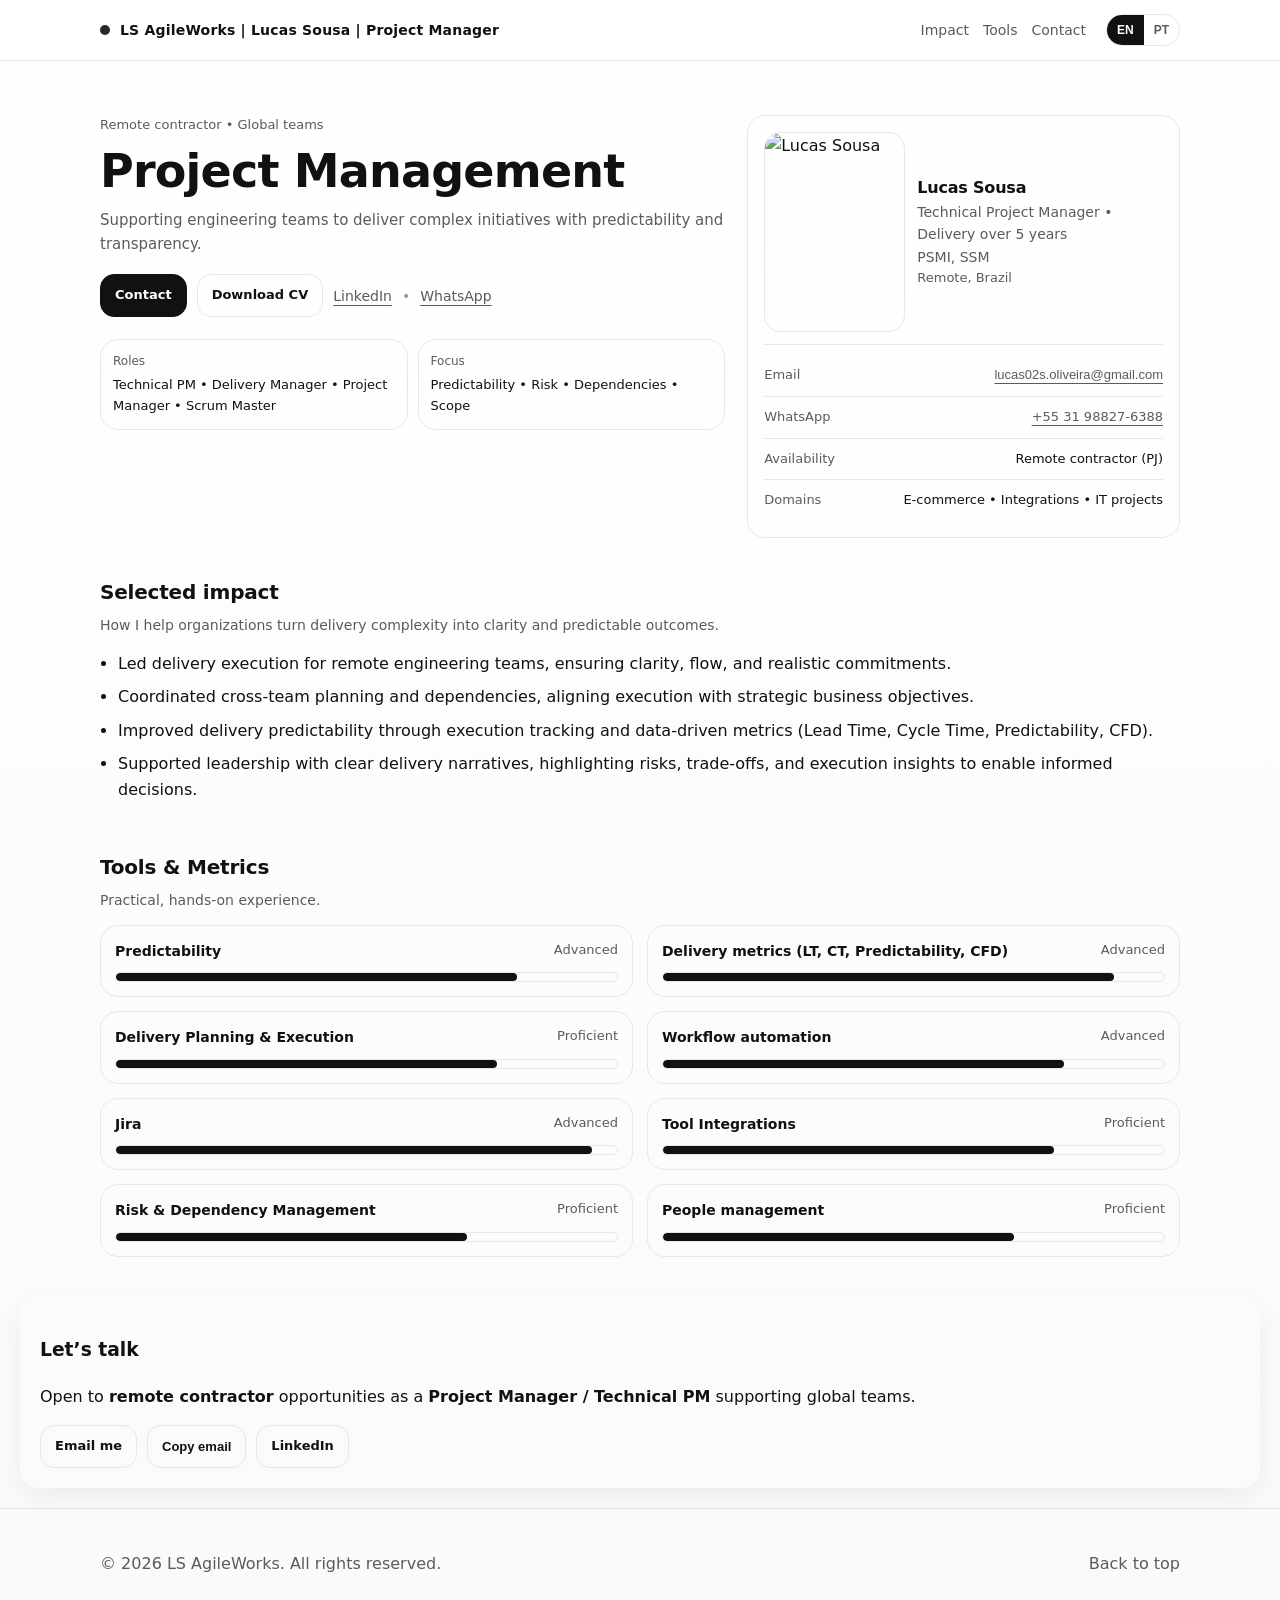
==== index.html @ 12da0d77 "favicon change" ====
<!doctype html>
<html lang="en">
<head>
  <meta charset="UTF-8" />
  <meta name="viewport" content="width=device-width, initial-scale=1" />

  <title>LS AgileWorks | Lucas Sousa | Technical Project Management</title>
  <meta name="description" content="LS AgileWorks:Technical Project Management & Delivery. Supporting global engineering teams to deliver complex initiatives with predictability and transparency." />
  <meta name="robots" content="index, follow" />
  <link rel="canonical" href="https://lsagileworks.com.br/" />

  <!-- Open Graph -->
  <meta property="og:type" content="website" />
  <meta property="og:title" content="LS AgileWorks | Technical Project Management" />
  <meta property="og:description" content="Supporting engineering teams and leadership to deliver complex initiatives with predictability and transparency." />
  <meta property="og:url" content="https://lsagileworks.com.br/" />
  <meta property="og:image" content="https://lsagileworks.com.br/assets/og-image.jpg" />

  <link rel="icon" href="assets/lsaw.webp" />
  <link rel="stylesheet" href="styles.css" />
  <script type="text/javascript">
    (function(c,l,a,r,i,t,y){
        c[a]=c[a]||function(){(c[a].q=c[a].q||[]).push(arguments)};
        t=l.createElement(r);t.async=1;t.src="https://www.clarity.ms/tag/"+i;
        y=l.getElementsByTagName(r)[0];y.parentNode.insertBefore(t,y);
    })(window, document, "clarity", "script", "v9lyej2j7r");
</script>
</head>

<body>
  <a class="skip-link" href="#main">Skip to content</a>

  <header class="header">
    <div class="container header__inner">
      <a class="brand" href="#top" aria-label="LS AgileWorks Home">
        <span class="brand__mark" aria-hidden="true"></span>
        <span class="brand__text">LS AgileWorks | Lucas Sousa | Project Manager</span>
      </a>

      <nav class="nav" aria-label="Primary">
        <div id="navMenu" class="nav__menu">
          <button class="nav__toggle" type="button" aria-expanded="false" aria-controls="navMenu">
          <span class="nav__toggleLines" aria-hidden="true"></span>
          <span class="sr-only">Open menu</span>
        </button>
          <a href="#impact" data-i18n="nav.impact">Impact</a>
          <a href="#tools" data-i18n="nav.tools">Tools</a>
          <a href="#contact" data-i18n="nav.contact">Contact</a>

          <div class="controls">
            <div class="langSwitch" role="group" aria-label="Language selector">
              <button class="langBtn" type="button" data-lang="en" aria-pressed="false">EN</button>
              <button class="langBtn" type="button" data-lang="pt" aria-pressed="false">PT</button>
            </div>

            <button class="themeBtn" type="button" aria-label="Toggle theme">
              <span class="themeIcon" aria-hidden="true"></span>
            </button>
          </div>
        </div>
      </nav>
    </div>
  </header>

  <main id="main">
    <!-- HERO -->
    <section id="top" class="hero">
      <div class="container hero__inner">
        <div class="hero__content">
          <p class="eyebrow" data-i18n="hero.eyebrow">Remote contractor • Global teams</p>

          <h1 data-i18n="hero.title">
            Project Management<br />
            <span class="h1__muted">improving team delivery</span>
          </h1>

          <p class="lead" data-i18n="hero.lead">
            Supporting engineering teams to deliver complex initiatives with predictability and transparency.
          </p>

          <div class="actions">
            <a class="btn btn--primary" href="#contact" data-i18n="hero.ctaContact">Contact</a>
            <a class="btn btn--ghost" href="assets/Lucas_de_Sousa_Oliveira_CV.pdf" target="_blank" rel="noopener" data-i18n="hero.ctaCv">
              Download CV
            </a>

            <div class="linkRow" aria-label="External links">
              <a class="link" href="https://www.linkedin.com/in/pmlsousa/" target="_blank" rel="noopener" data-i18n="hero.linkLinkedin">LinkedIn</a>
              <span class="sep" aria-hidden="true">•</span>
              <a class="link" href="https://wa.me/+5531988276388" target="_blank" rel="noopener" data-i18n="hero.linkWhatsapp">WhatsApp</a>
            </div>
          </div>

          <div class="meta">
            <div class="meta__item">
              <div class="meta__label" data-i18n="meta.rolesK">Roles</div>
              <div class="meta__value">Technical PM • Delivery Manager • Project Manager • Scrum Master</div>
            </div>
            <div class="meta__item">
              <div class="meta__label" data-i18n="meta.focusK">Focus</div>
              <div class="meta__value">Predictability • Risk • Dependencies • Scope</div>
            </div>
          </div>
        </div>

        <!-- PROFILE CARD -->
        <aside class="profileCard" aria-label="Profile card">
          <div class="profileTop">
            <img class="profileImg" src="assets/profile.webp" alt="Lucas Sousa" />
            <div>
              <div class="profileName">Lucas Sousa</div>
              <div class="profileDesc">Technical Project Manager • Delivery over 5 years</div>
              <div class="profileDesc">PSMI, SSM</div>
              <div class="profileLoc">Remote, Brazil</div>
            </div>
          </div>

          <div class="profileBody">
            <div class="kv">
              <span class="kv__k">Email</span>
              <span class="kv__v" >
                <button class="linkBtn" type="button" data-copy="lucas02s.oliveira@gmail.com">
                  lucas02s.oliveira@gmail.com
                </button>
              </span>
            </div>

            <div class="kv">
              <span class="kv__k">WhatsApp</span>
              <span class="kv__v">
                <a class="link" href="https://wa.me/+5531988276388" target="_blank" rel="noopener">+55 31 98827-6388</a>
              </span>
            </div>

            <div class="kv">
              <span class="kv__k" data-i18n="profile.availK">Availability</span>
              <span class="kv__v" data-i18n="profile.availV">Remote contractor (PJ)</span>
            </div>
            <div class="kv"><span class="kv__k">Domains</span><span class="kv__v">E-commerce • Integrations • IT projects</span>
            </div>            
          </div>
        </aside>
      </div>
    </section>

    <!-- IMPACT -->
    <section id="impact" class="section">
      <div class="container">
        <div class="sectionHead">
          <h2 data-i18n="impact.title">Selected impact</h2>
          <p class="sub" data-i18n="impact.sub">How I help organizations turn delivery complexity into clarity and predictable outcomes.</p>
        </div>

        <ul class="bullets">
          <li data-i18n="impact.b1">Led delivery execution for remote engineering teams, ensuring clarity, flow, and realistic commitments.</li>
          <li data-i18n="impact.b2">Coordinated cross-team planning and dependencies, aligning execution with strategic business objectives.</li>
          <li data-i18n="impact.b3">Improved delivery predictability through execution tracking and data-driven metrics (Lead Time, Cycle Time, Predictability, CFD).</li>
          <li data-i18n="impact.b4">Supported leadership with clear delivery narratives, highlighting risks, trade-offs, and execution insights to enable informed decisions.</li>
        </ul>
      </div>
    </section>

    <!-- TOOLS -->
    <section id="tools" class="section">
      <div class="container">
        <div class="sectionHead">
          <h2 data-i18n="tools.title">Tools & Metrics</h2>
          <p class="sub" data-i18n="tools.sub">Practical, hands-on experience.</p>
        </div>

        <div class="skillGrid">
          <div class="skill">
            <div class="skill__top">
              <span class="skill__name">Predictability</span>
              <span class="skill__lvl" data-i18n="lvl.advanced">Advanced</span>
            </div>
            <div class="bar" aria-hidden="true"><span class="fill" style="width: 80%"></span></div>
          </div>
                    <div class="skill">
            <div class="skill__top">
              <span class="skill__name" >Delivery metrics (LT, CT, Predictability, CFD)</span>
              <span class="skill__lvl" data-i18n="lvl.advanced">Advanced</span>
            </div>
            <div class="bar" aria-hidden="true"><span class="fill" style="width: 90%"></span></div>
          </div>
                    <div class="skill">
            <div class="skill__top">
              <span class="skill__name">Delivery Planning & Execution</span>
              <span class="skill__lvl" data-i18n="lvl.proficient">Proficient</span>
            </div>
            <div class="bar" aria-hidden="true"><span class="fill" style="width: 76%"></span></div>
          </div>

          <div class="skill">
            <div class="skill__top">
              <span class="skill__name">Workflow automation</span>
              <span class="skill__lvl" data-i18n="lvl.advanced">Advanced</span>
            </div>
            <div class="bar" aria-hidden="true"><span class="fill" style="width: 80%"></span></div>
          </div>
                    <div class="skill">
            <div class="skill__top">
              <span class="skill__name">Jira</span>
              <span class="skill__lvl" data-i18n="lvl.advanced">Advanced</span>
            </div>
            <div class="bar" aria-hidden="true"><span class="fill" style="width: 95%"></span></div>
          </div>
                    <div class="skill">
            <div class="skill__top">
              <span class="skill__name">Tool Integrations</span>
              <span class="skill__lvl" data-i18n="lvl.proficient">Proficient</span>
            </div>
            <div class="bar" aria-hidden="true"><span class="fill" style="width: 78%"></span></div>
          </div>
                    <div class="skill">
            <div class="skill__top">
              <span class="skill__name">Risk & Dependency Management</span>
              <span class="skill__lvl" data-i18n="lvl.proficient">Proficient</span>
            </div>
            <div class="bar" aria-hidden="true"><span class="fill" style="width: 70%"></span></div>
          </div>
                    <div class="skill">
            <div class="skill__top">
              <span class="skill__name">People management</span>
              <span class="skill__lvl" data-i18n="lvl.proficient">Proficient</span>
            </div>
            <div class="bar" aria-hidden="true"><span class="fill" style="width: 70%"></span></div>
          </div>
        </div>
      </div>
    </section>
    <section id="contact">
<div class="contact">
          <div class="panel">
            <h3>Let’s talk</h3>
            <p>
              Open to <strong>remote contractor</strong> opportunities as a <strong>Project Manager / Technical PM</strong> supporting global teams.
            </p>

            <div class="contact__row">
              <a class="btn primary" data-copy="lucas02s.oliveira@gmail.com">
                Email me
              </a>
              <button class="btn" type="button" data-copy="lucas02s.oliveira@gmail.com">Copy email</button>
              <a class="btn ghost" href="https://www.linkedin.com/in/pmlsousa/" target="_blank" rel="noopener">LinkedIn</a>
            </div>
          </div>
        </div>
    </section>

    <footer class="footer">
      <div class="container footer__inner">
        <p>© <span id="year"></span> LS AgileWorks. All rights reserved.</p>
        <p class="footer__links">
          <a href="#top">Back to top</a>
        </p>
      </div>
    </footer>
  </main>
  <script src="script.js"></script>
</body>
</html>
---- styles.css ----
/* =========================
   BLACK & WHITE / CLEAN UI
   ========================= */

:root{
  --bg: #ffffff;
  --bg2:#fafafa;
  --text:#111111;
  --muted:#5b5b5b;
  --border:#e7e7e7;
  --shadow: 0 10px 30px rgba(0,0,0,.06);
  --radius: 18px;

  --accent:#111111;      /* used for primary elements */
  --accentText:#ffffff;

  --max: 1080px;
}

[data-theme="dark"]{
  --bg:#0b0b0b;
  --bg2:#101010;
  --text:#f4f4f4;
  --muted:#b7b7b7;
  --border:#1f1f1f;
  --shadow: 0 14px 35px rgba(0,0,0,.35);

  --accent:#f4f4f4;
  --accentText:#0b0b0b;
}

*{ box-sizing:border-box; }
html{ scroll-behavior:smooth; }
body{
  margin:0;
  font-family: ui-sans-serif, system-ui, -apple-system, Segoe UI, Roboto, Arial, sans-serif;
  background: linear-gradient(180deg, var(--bg), var(--bg2));
  color: var(--text);
  line-height:1.6;
}

/* remove purple/visited styling */
a, a:visited{
  text-decoration: none;
}
a:hover{ text-decoration: underline; text-underline-offset: 4px; }

.container{
  width: min(var(--max), calc(100% - 40px));
  margin: 0 auto;
}

.skip-link{
  position:absolute;
  left:-999px;
  top: 8px;
  padding:10px 12px;
  background: var(--bg);
  color: var(--text);
  border: 1px solid var(--border);
  border-radius: 10px;
  z-index: 9999;
}
.skip-link:focus{ left: 10px; }

.sr-only{
  position:absolute;
  width:1px;height:1px;
  padding:0;margin:-1px;
  overflow:hidden;clip:rect(0,0,0,0);
  white-space:nowrap;border:0;
}

/* =========================
   HEADER
   ========================= */
.header{
  position: sticky;
  top:0;
  z-index: 50;
  background: rgba(255,255,255,.86);
  border-bottom: 1px solid var(--border);
  backdrop-filter: blur(10px);
}
[data-theme="dark"] .header{
  background: rgba(11,11,11,.76);
}

.header__inner{
  display:flex;
  align-items:center;
  justify-content: space-between;
  padding: 14px 0;
}

.brand{
  display:flex;
  align-items:center;
  gap: 10px;
  font-weight: 800;
  letter-spacing: .2px;
}
.brand__mark{
  width: 10px;
  height: 10px;
  border-radius: 999px;
  background: var(--text);
  opacity: .9;
}
.brand__text{ font-size: 14px; color:var(--accent); }

.nav{
  display:flex;
  align-items:center;
  gap: 10px;
}

.nav__toggle{
  display:none;
  border: 1px solid var(--border);
  background: transparent;
  color: var(--text);
  border-radius: 12px;
  padding: 10px 12px;
  cursor: pointer;
}
.nav__burger{
  display:block;
  width: 18px;
  height: 2px;
  background: var(--text);
  position: relative;
}
.nav__burger::before,
.nav__burger::after{
  content:"";
  position:absolute;
  left:0;
  width:18px;
  height:2px;
  background: var(--text);
}
.nav__burger::before{ top:-6px; }
.nav__burger::after{ top: 6px; }

.nav__menu{
  display:flex;
  align-items:center;
  gap: 14px;
}
.nav__menu a{
  font-size: 14px;
  color: var(--muted);
}
.nav__menu a:hover{
  color: var(--text);
  text-decoration: underline;
  text-underline-offset: 4px;
}

/* Right-side controls */
.controls{
  display:flex;
  align-items:center;
  gap: 10px;
  margin-left: 6px;
}

/* Language switch (segmented control) */
.langSwitch{
  display:flex;
  gap: 0;
  border: 1px solid var(--border);
  border-radius: 999px;
  overflow:hidden;
  background: transparent;
}
.langBtn{
  appearance:none;
  border: 0;
  background: transparent;
  color: var(--muted);
  font-weight: 800;
  font-size: 12px;
  padding: 8px 10px;
  cursor: pointer;
}
.langBtn[aria-pressed="true"]{
  background: var(--text);
  color: var(--bg);
}

/* Theme button (futuristic minimal) */
.themeBtn{
  width: 38px;
  height: 34px;
  display:none;
  align-items:center;
  justify-content:center;
  border: 1px solid var(--border);
  border-radius: 999px;
  background: transparent;
  cursor: pointer;
}
.themeBtn:hover{ transform: translateY(-1px); }
.themeIcon svg{ display:block; }

/* =========================
   HERO
   ========================= */
.hero{
  padding: 54px 0 18px;
}
.hero__inner{
  display:grid;
  grid-template-columns: 1.3fr .9fr;
  gap: 22px;
  align-items:start;
}

.eyebrow{
  margin: 0 0 10px;
  font-size: 13px;
  color: var(--muted);
}

h1{
  margin: 0 0 12px;
  font-size: clamp(30px, 3.6vw, 46px);
  line-height:1.1;
  letter-spacing: -0.8px;
}
.h1__muted{
  color: var(--muted);
  font-weight: 700;
}

.lead{
  margin: 0 0 18px;
  color: var(--muted);
  max-width: 68ch;
  font-size: 15px;
}

.actions{
  display:inline-flex;
  flex-wrap:wrap;
  align-items:center;
  gap: 10px 10px;
  margin-bottom: 16px;
}

.btn{
  display:inline-flex;
  align-items:center;
  justify-content:center;
  padding: 10px 14px;
  border-radius: 14px;
  border: 1px solid var(--border);
  background: transparent;
  color: var(--text);
  font-weight: 800;
  font-size: 13px;
  cursor: pointer;
}
.btn:hover{
  background: rgba(0,0,0,.03);
  color:var(--accent);
  text-decoration:none;
}
[data-theme="dark"] .btn:hover{
  background: rgba(255,255,255,.06);
  color: var(--accent);
}

.btn--primary{
  background: var(--text);
  color: var(--bg);
  border-color: var(--text);
}
.btn--primary:hover{
  filter: brightness(0.95);
}
.btn--ghost{
  color: var(--text);
}

.linkRow{
  display:inline-flex;
  align-items:center;
  gap: 10px;
  color: var(--muted);
  font-size: 14px;
}
.linkRow .sep{ opacity: .6; }

.link{
  color: var(--muted);
  text-decoration: underline;
  text-underline-offset: 4px;
}
.link:hover{ color: var(--text); }

.meta{
  display:grid;
  grid-template-columns: 1fr 1fr;
  gap: 10px;
  margin-top: 6px;
}
.meta__item{
  border: 1px solid var(--border);
  border-radius: var(--radius);
  padding: 12px;
  background: transparent;
}
.meta__label{
  font-size: 12px;
  color: var(--muted);
  margin-bottom: 4px;
}
.meta__value{
  font-size: 13px;
}

/* =========================
   PROFILE CARD
   ========================= */
.profileCard{
  border: 1px solid var(--border);
  border-radius: var(--radius);
  padding: 16px;
  background: transparent;
  box-shadow: none;
}

.profileTop{
  display:flex;
  gap: 12px;
  align-items:center;
  margin-bottom: 12px;
}
.profileImg{
  object-position: top;
  width: 200px;
  height: 200px;
  border-radius: 16px;
  object-fit: cover;
  border: 1px solid var(--border);
}
.profileName{
  font-weight: 900;
  letter-spacing: -.2px;
}
.profileDesc{
  color: var(--muted);
  font-size: 14px;
}
.profileLoc{
  color: var(--muted);
  font-size: 13px;
}

.profileBody{
  border-top: 1px solid var(--border);
  padding-top: 10px;
}
.kv{
  display:flex;
  justify-content: space-between;
  gap: 12px;
  padding: 10px 0;
  border-top: 1px solid var(--border);
}
.kv:first-child{ border-top: none; }
.kv__k{ color: var(--muted); font-size: 13px; }
.kv__v{ font-size: 13px; }

.linkBtn{
  padding:0;
  border:none;
  background:none;
  color: var(--muted);
  cursor:pointer;
  text-decoration: underline;
  text-underline-offset: 4px;
  font-size: 13px;
}
.linkBtn:hover{ color: var(--text); }

.toast{
  margin-top: 10px;
  min-height: 18px;
  color: var(--muted);
  font-size: 12px;
}

/* =========================
   SECTIONS
   ========================= */
.section{
  padding: 20px 0;
}
.sectionHead{
  margin-bottom: 14px;
}
.sectionHead h2{
  margin: 0 0 6px;
  font-size: 20px;
  letter-spacing: -.2px;
}
.sub{
  margin: 0;
  color: var(--muted);
  font-size: 14px;
  max-width: 80ch;
}

.bullets{
  margin: 0;
  padding-left: 18px;
  color: var(--text);
}
.bullets li{
  margin: 8px 0;
  color: var(--text);
}

/* =========================
   SKILLS (bars)
   ========================= */
.skillGrid{
  display:grid;
  grid-template-columns: 1fr 1fr;
  gap: 14px;
}
.skill{
  border: 1px solid var(--border);
  border-radius: var(--radius);
  padding: 14px;
  background: transparent;
}
.skill__top{
  display:flex;
  justify-content: space-between;
  gap: 10px;
  margin-bottom: 10px;
}
.skill__name{ font-weight: 900; font-size: 14px; }
.skill__lvl{ color: var(--muted); font-size: 13px; white-space:nowrap; }

.bar{
  height: 10px;
  border-radius: 999px;
  border: 1px solid var(--border);
  background: transparent;
  overflow:hidden;
}
.fill{
  display:block;
  height: 100%;
  background: var(--text);
  border-radius: 999px;
}

/* =========================
   CONTACT
   ========================= */
.contactGrid{
  display:grid;
  grid-template-columns: 1.2fr .8fr;
  gap: 14px;
  align-items:start;
}
.contactActions{
  display:flex;
  gap: 10px;
  flex-wrap:wrap;
  margin-top: 12px;
}
.contactSide{
  border: 1px solid var(--border);
  border-radius: var(--radius);
  padding: 14px;
  background: transparent;
}

/* =========================
   FOOTER
   ========================= */
.footer{
  padding: 26px 0 34px;
  border-top: 1px solid var(--border);
  color: var(--muted);
}
.footer__inner{
  display:flex;
  justify-content: space-between;
  align-items:center;
  gap: 12px;
}

/* =========================
   RESPONSIVE
   ========================= */
@media (max-width: 980px){
  .hero__inner{ grid-template-columns: 1fr; }
  .meta{ grid-template-columns: 1fr; }
  .skillGrid{ grid-template-columns: 1fr; }
  .contactGrid{ grid-template-columns: 1fr; }
}

@media (max-width: 760px){
  .nav__toggle{ display:none; }
  .nav__menu{
    position: absolute;
    right: 20px;
    top: 56px;
    width: min(360px, calc(100vw - 40px));
    display:none;
    flex-direction: column;
    align-items: flex-start;
    gap: 10px;
    padding: 14px;
    border-radius: 16px;
    border: 1px solid var(--border);
    background: rgba(255,255,255,.95);
  }
  [data-theme="dark"] .nav__menu{
    background: rgba(11,11,11,.92);
  }
  .controls{ width:100%; justify-content: space-between; }
  .hero{
  padding: 20px 0 18px;
}
.actions{
  display:inline;
}
}
.toast{
  margin-top: 12px;
  color: var(--muted);
  font-size: 13px;
  min-height: 18px;
}

.contact{
  display:grid;
  grid-template-columns: 1.4fr;
  gap: 14px;
  align-items:start;
  padding:20px;
}
.contact__row{
  display:flex;
  gap: 10px;
  flex-wrap:wrap;
  margin: 12px 0 0;
}
.panel{
  border: 1px solid var(--line);
  background: rgba(255,255,255,.05);
  border-radius: var(--radius);
  padding: 20px;
  box-shadow: var(--shadow);
}
.footer__links a{ color: var(--muted); }
/* exemplo */
.isCopied { opacity: .8; }
.isCopyFail { opacity: .8; }
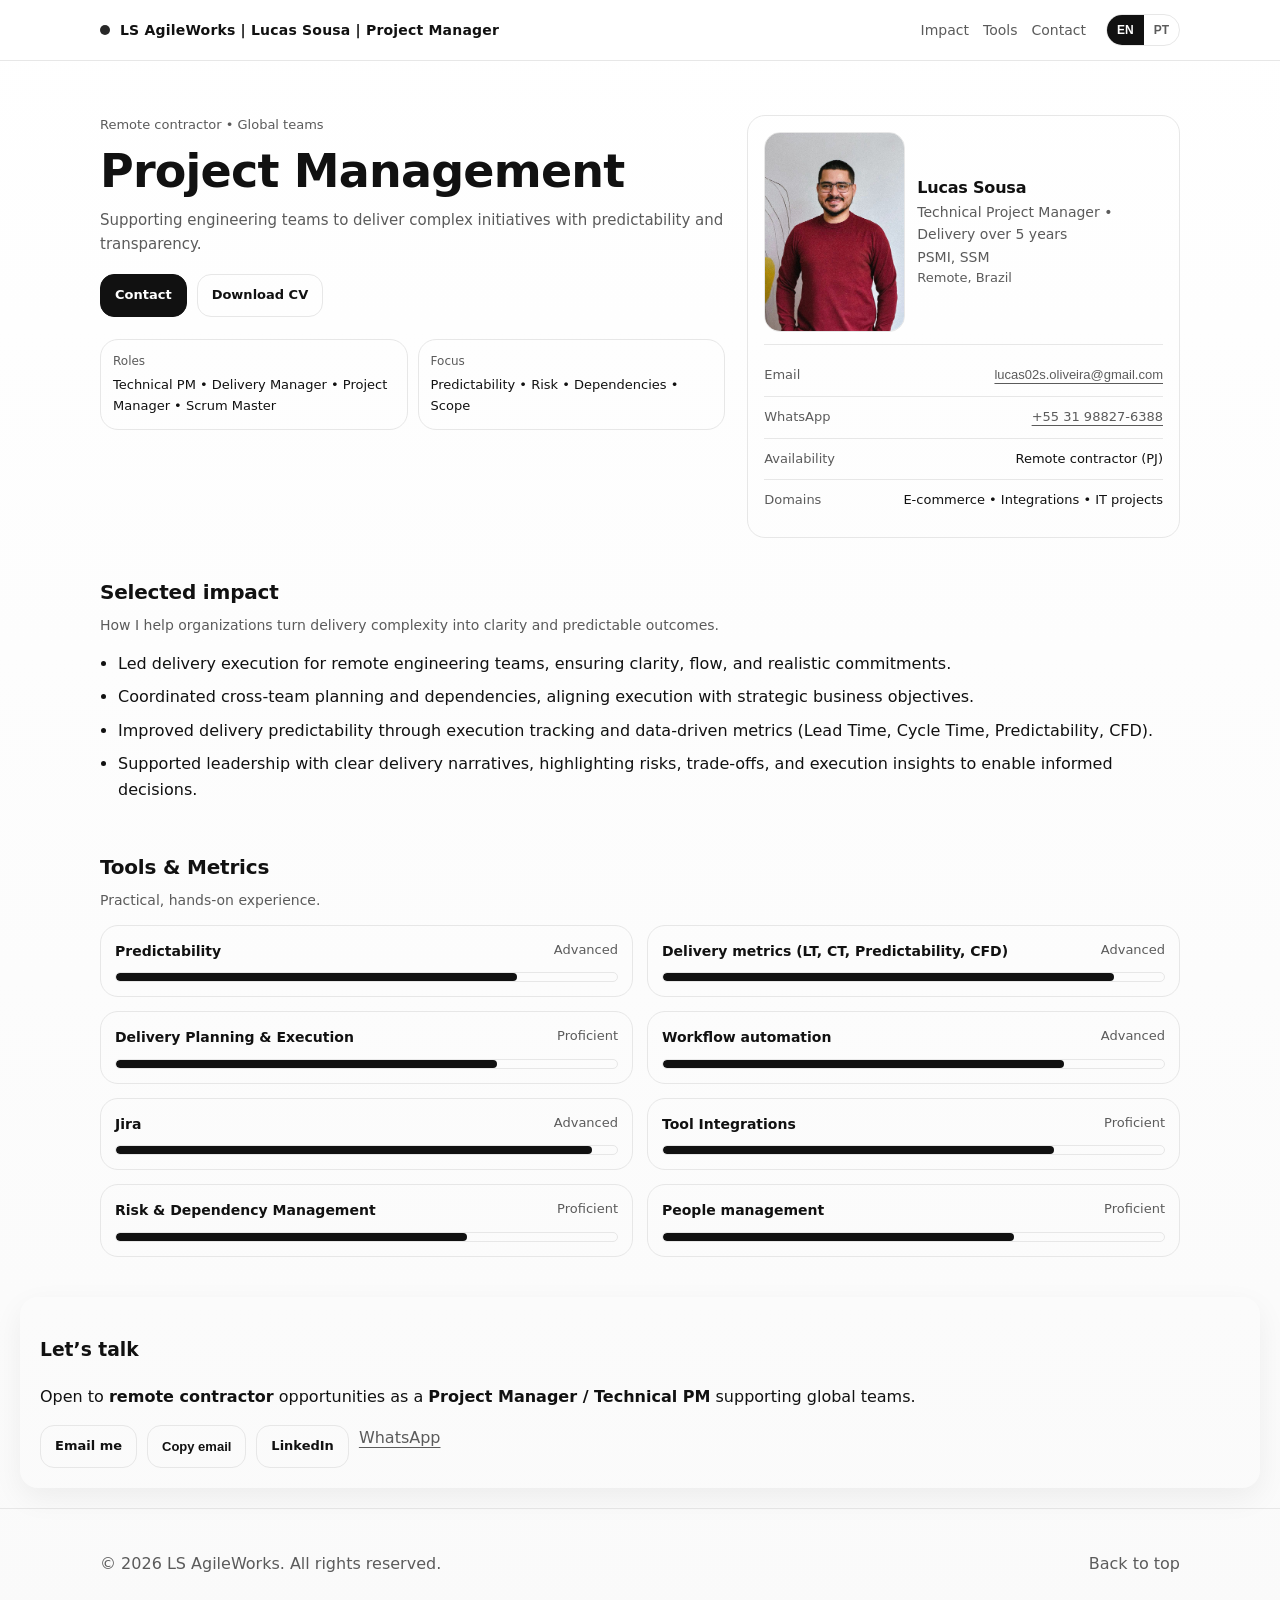
==== commit 36ce1416: "Remove external links from index.html Removed external links section and adjusted layout." ====
--- a/index.html
+++ b/index.html
@@ -4,7 +4,7 @@
   <meta charset="UTF-8" />
   <meta name="viewport" content="width=device-width, initial-scale=1" />
 
-  <title>LS AgileWorks | Lucas Sousa | Technical Project Management</title>
+  <title>LS AgileWorks | Lucas Sousa | Technical Project Manager</title>
   <meta name="description" content="LS AgileWorks:Technical Project Management & Delivery. Supporting global engineering teams to deliver complex initiatives with predictability and transparency." />
   <meta name="robots" content="index, follow" />
   <link rel="canonical" href="https://lsagileworks.com.br/" />
@@ -14,9 +14,9 @@
   <meta property="og:title" content="LS AgileWorks | Technical Project Management" />
   <meta property="og:description" content="Supporting engineering teams and leadership to deliver complex initiatives with predictability and transparency." />
   <meta property="og:url" content="https://lsagileworks.com.br/" />
-  <meta property="og:image" content="https://lsagileworks.com.br/assets/og-image.jpg" />
-
-  <link rel="icon" href="assets/lsaw.webp" />
+  <meta property="og:image" content="https://lsagileworks.com.br/assets/lsaw.webp" />
+
+  <link rel="icon" href="assets/logo.webp" />
   <link rel="stylesheet" href="styles.css" />
   <script type="text/javascript">
     (function(c,l,a,r,i,t,y){
@@ -70,7 +70,7 @@
           <p class="eyebrow" data-i18n="hero.eyebrow">Remote contractor • Global teams</p>
 
           <h1 data-i18n="hero.title">
-            Project Management<br />
+            Project Manager<br />
             <span class="h1__muted">improving team delivery</span>
           </h1>
 
@@ -84,11 +84,6 @@
               Download CV
             </a>
 
-            <div class="linkRow" aria-label="External links">
-              <a class="link" href="https://www.linkedin.com/in/pmlsousa/" target="_blank" rel="noopener" data-i18n="hero.linkLinkedin">LinkedIn</a>
-              <span class="sep" aria-hidden="true">•</span>
-              <a class="link" href="https://wa.me/+5531988276388" target="_blank" rel="noopener" data-i18n="hero.linkWhatsapp">WhatsApp</a>
-            </div>
           </div>
 
           <div class="meta">
@@ -243,6 +238,7 @@
               </a>
               <button class="btn" type="button" data-copy="lucas02s.oliveira@gmail.com">Copy email</button>
               <a class="btn ghost" href="https://www.linkedin.com/in/pmlsousa/" target="_blank" rel="noopener">LinkedIn</a>
+            <a class="link" href="https://wa.me/+5531988276388" target="_blank" rel="noopener" data-i18n="hero.linkWhatsapp">WhatsApp</a>
             </div>
           </div>
         </div>
@@ -259,4 +255,4 @@
   </main>
   <script src="script.js"></script>
 </body>
-</html>+</html>
--- a/styles.css
+++ b/styles.css
@@ -340,7 +340,7 @@
   margin-bottom: 12px;
 }
 .profileImg{
-  object-position: top;
+  object-position: center;
   width: 200px;
   height: 200px;
   border-radius: 16px;
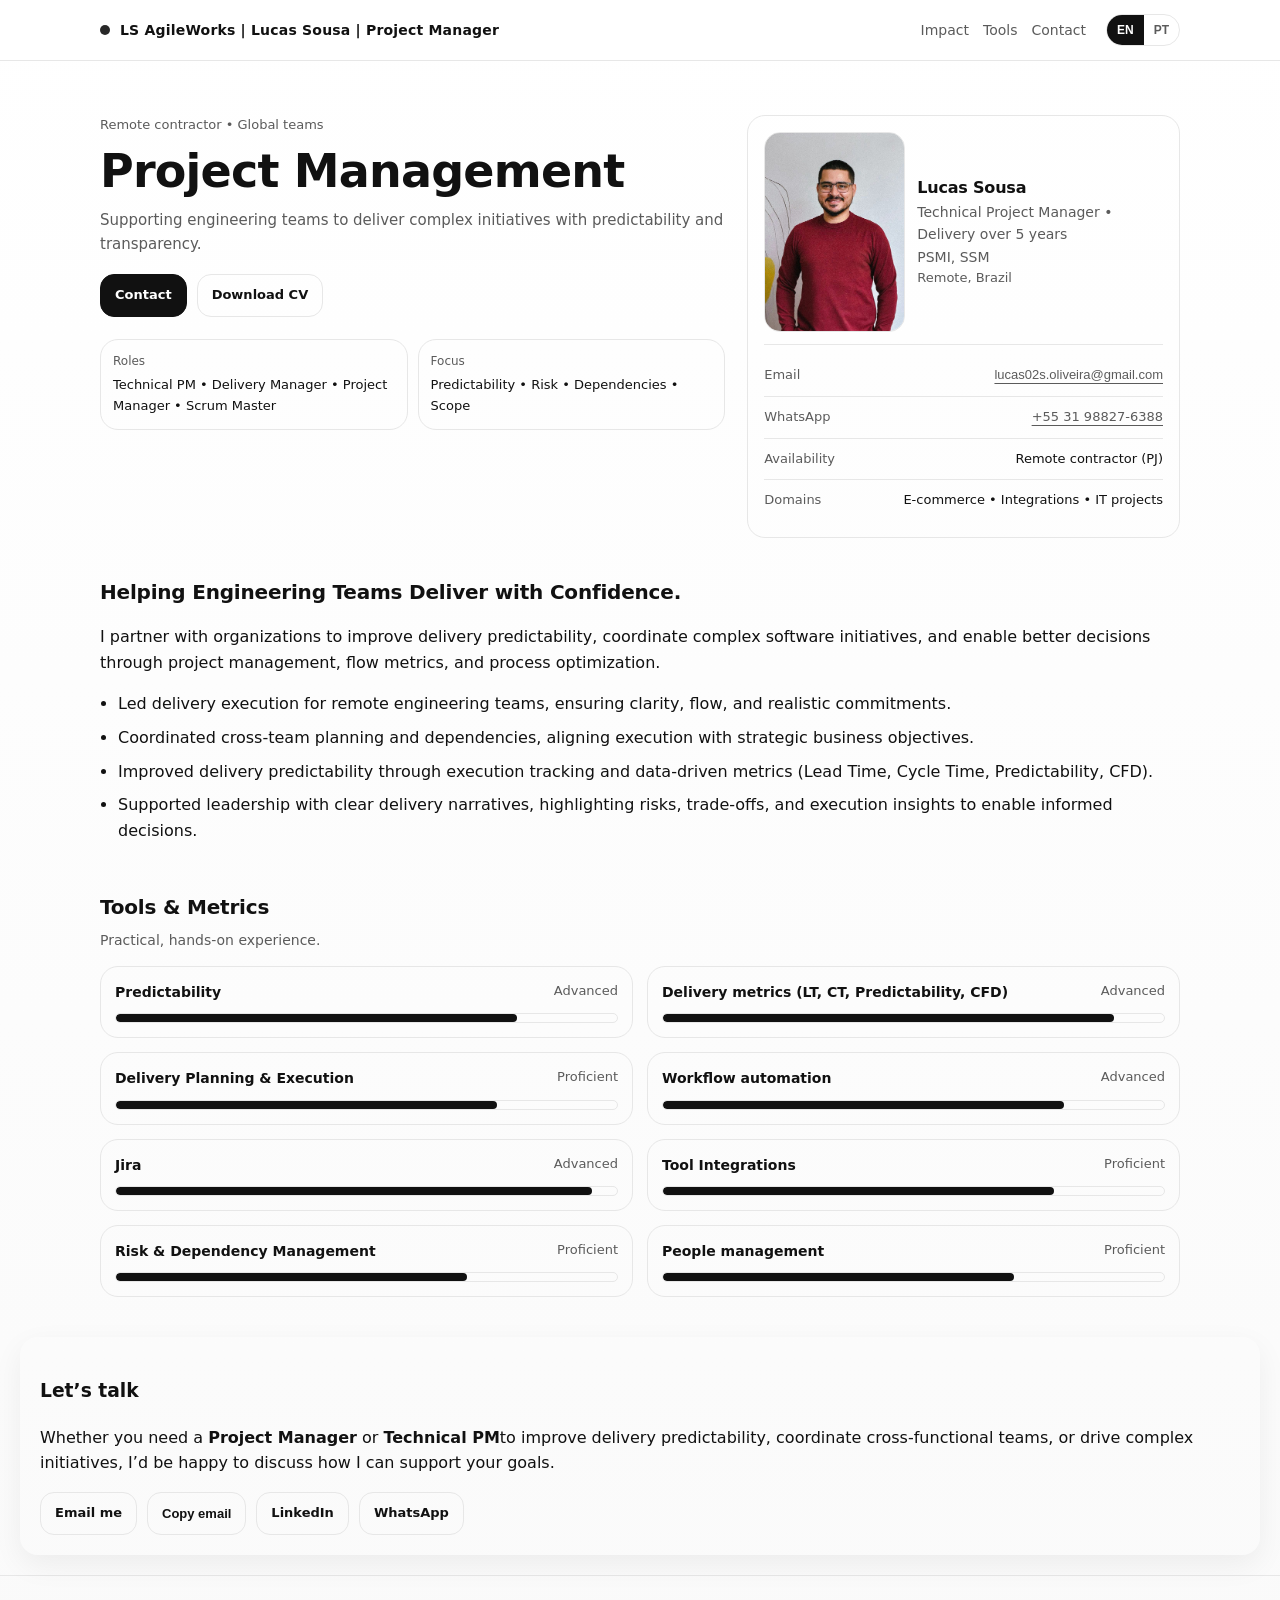
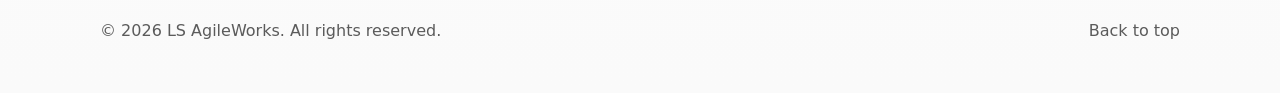
==== commit 7c6a08ec: "Update index.html" ====
--- a/index.html
+++ b/index.html
@@ -142,8 +142,8 @@
     <section id="impact" class="section">
       <div class="container">
         <div class="sectionHead">
-          <h2 data-i18n="impact.title">Selected impact</h2>
-          <p class="sub" data-i18n="impact.sub">How I help organizations turn delivery complexity into clarity and predictable outcomes.</p>
+         <h2>Helping Engineering Teams Deliver with Confidence.</h2>  
+            <p>I partner with organizations to improve delivery predictability, coordinate complex software initiatives, and enable better decisions through project management, flow metrics, and process optimization.</p>
         </div>
 
         <ul class="bullets">
@@ -229,7 +229,7 @@
           <div class="panel">
             <h3>Let’s talk</h3>
             <p>
-              Open to <strong>remote contractor</strong> opportunities as a <strong>Project Manager / Technical PM</strong> supporting global teams.
+              Whether you need a <strong>Project Manager</strong> or <strong>Technical PM</strong>to improve delivery predictability, coordinate cross-functional teams, or drive complex initiatives, I’d be happy to discuss how I can support your goals.
             </p>
 
             <div class="contact__row">
@@ -238,7 +238,7 @@
               </a>
               <button class="btn" type="button" data-copy="lucas02s.oliveira@gmail.com">Copy email</button>
               <a class="btn ghost" href="https://www.linkedin.com/in/pmlsousa/" target="_blank" rel="noopener">LinkedIn</a>
-            <a class="link" href="https://wa.me/+5531988276388" target="_blank" rel="noopener" data-i18n="hero.linkWhatsapp">WhatsApp</a>
+             <a class="btn" type="button" href="https://wa.me/+5531988276388" target="_blank" rel="noopener" data-i18n="hero.linkWhatsapp">WhatsApp</a>
             </div>
           </div>
         </div>
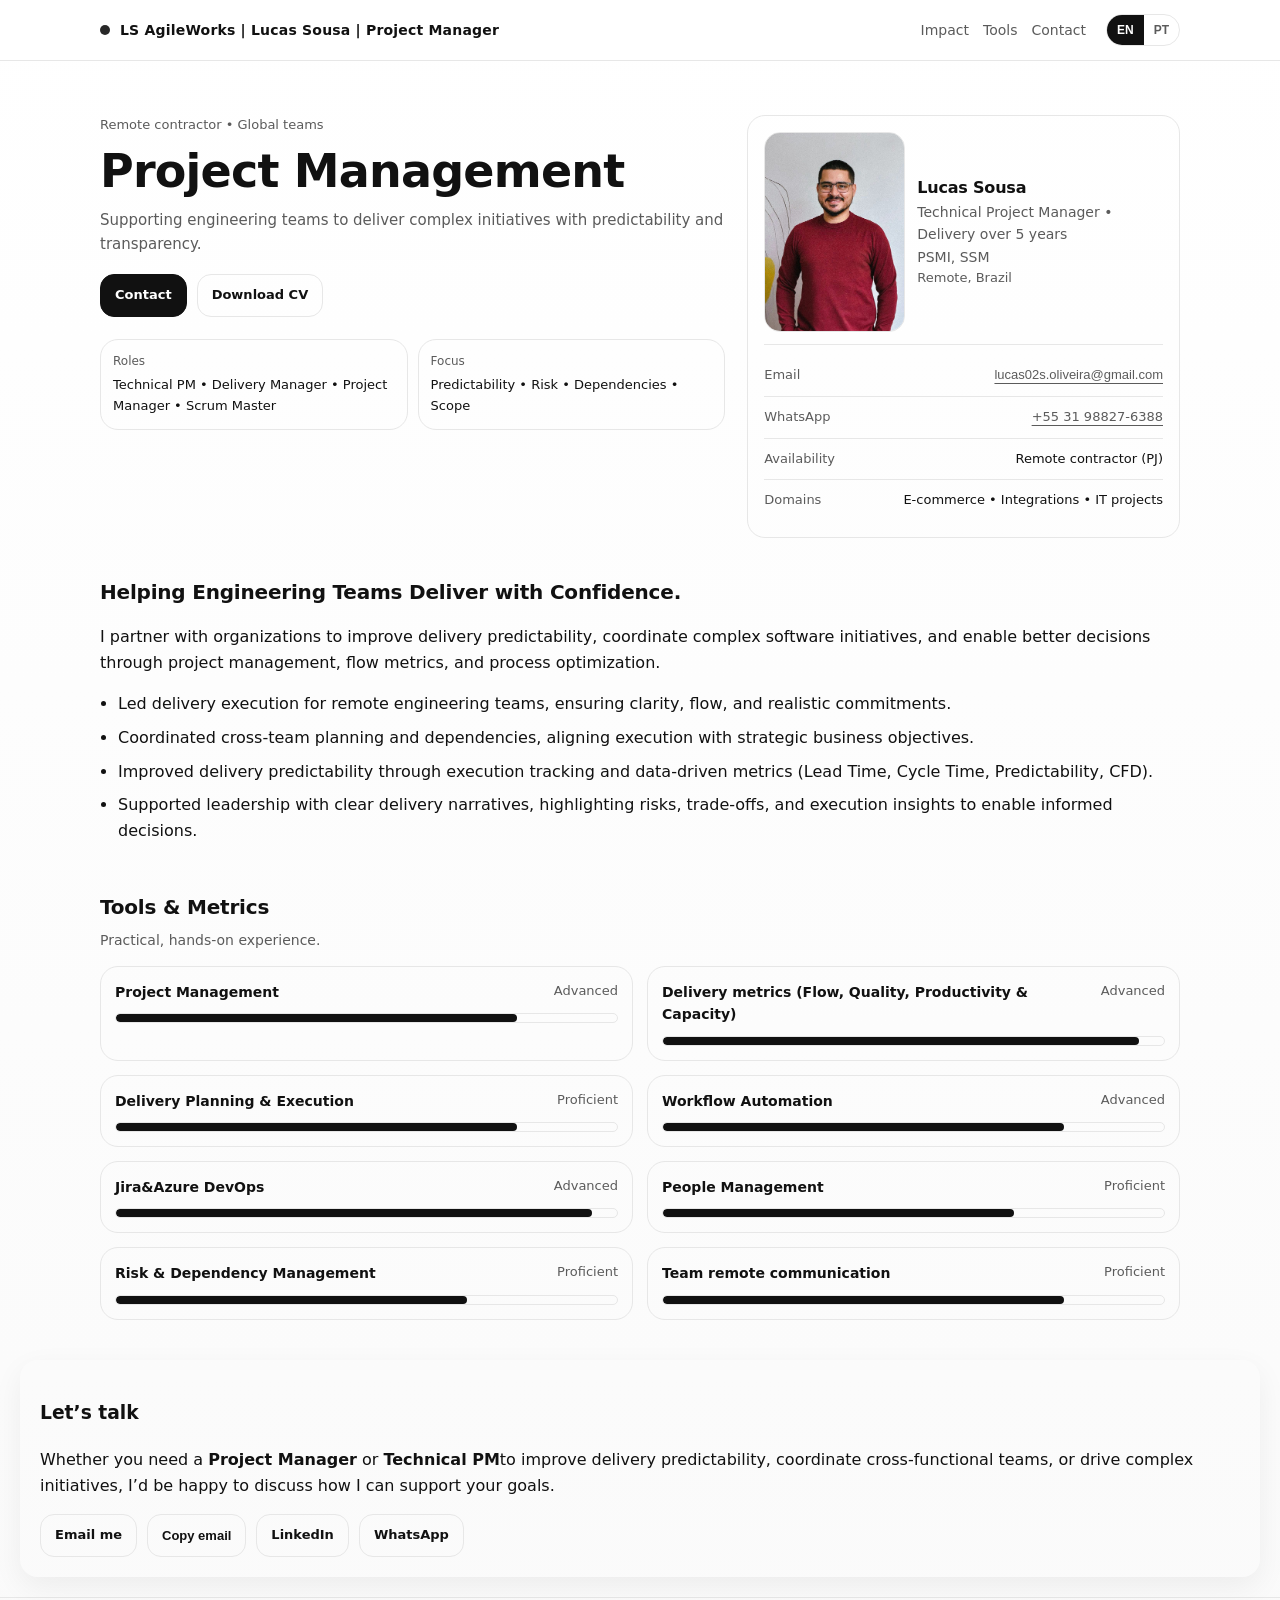
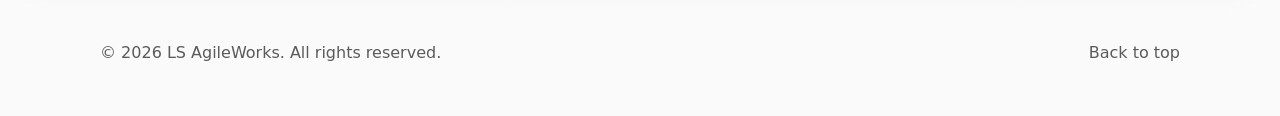
==== commit 220ce089: "Refactor skill names and proficiency levels Updated skill names and levels in the skill grid section" ====
--- a/index.html
+++ b/index.html
@@ -166,46 +166,46 @@
         <div class="skillGrid">
           <div class="skill">
             <div class="skill__top">
-              <span class="skill__name">Predictability</span>
+              <span class="skill__name">Project Management</span>
               <span class="skill__lvl" data-i18n="lvl.advanced">Advanced</span>
             </div>
             <div class="bar" aria-hidden="true"><span class="fill" style="width: 80%"></span></div>
           </div>
                     <div class="skill">
             <div class="skill__top">
-              <span class="skill__name" >Delivery metrics (LT, CT, Predictability, CFD)</span>
+              <span class="skill__name" >Delivery metrics (Flow, Quality, Productivity & Capacity)</span>
+              <span class="skill__lvl" data-i18n="lvl.advanced">Fluent</span>
+            </div>
+            <div class="bar" aria-hidden="true"><span class="fill" style="width: 95%"></span></div>
+          </div>
+                    <div class="skill">
+            <div class="skill__top">
+              <span class="skill__name">Delivery Planning & Execution</span>
+              <span class="skill__lvl" data-i18n="lvl.proficient">Advanced</span>
+            </div>
+            <div class="bar" aria-hidden="true"><span class="fill" style="width: 80%"></span></div>
+          </div>
+
+          <div class="skill">
+            <div class="skill__top">
+              <span class="skill__name">Workflow Automation</span>
               <span class="skill__lvl" data-i18n="lvl.advanced">Advanced</span>
             </div>
-            <div class="bar" aria-hidden="true"><span class="fill" style="width: 90%"></span></div>
-          </div>
-                    <div class="skill">
-            <div class="skill__top">
-              <span class="skill__name">Delivery Planning & Execution</span>
+            <div class="bar" aria-hidden="true"><span class="fill" style="width: 80%"></span></div>
+          </div>
+                    <div class="skill">
+            <div class="skill__top">
+              <span class="skill__name">Jira&Azure DevOps</span>
+              <span class="skill__lvl" data-i18n="lvl.advanced">Expert</span>
+            </div>
+            <div class="bar" aria-hidden="true"><span class="fill" style="width: 95%"></span></div>
+          </div>
+                    <div class="skill">
+            <div class="skill__top">
+              <span class="skill__name">People Management</span>
               <span class="skill__lvl" data-i18n="lvl.proficient">Proficient</span>
             </div>
-            <div class="bar" aria-hidden="true"><span class="fill" style="width: 76%"></span></div>
-          </div>
-
-          <div class="skill">
-            <div class="skill__top">
-              <span class="skill__name">Workflow automation</span>
-              <span class="skill__lvl" data-i18n="lvl.advanced">Advanced</span>
-            </div>
-            <div class="bar" aria-hidden="true"><span class="fill" style="width: 80%"></span></div>
-          </div>
-                    <div class="skill">
-            <div class="skill__top">
-              <span class="skill__name">Jira</span>
-              <span class="skill__lvl" data-i18n="lvl.advanced">Advanced</span>
-            </div>
-            <div class="bar" aria-hidden="true"><span class="fill" style="width: 95%"></span></div>
-          </div>
-                    <div class="skill">
-            <div class="skill__top">
-              <span class="skill__name">Tool Integrations</span>
-              <span class="skill__lvl" data-i18n="lvl.proficient">Proficient</span>
-            </div>
-            <div class="bar" aria-hidden="true"><span class="fill" style="width: 78%"></span></div>
+            <div class="bar" aria-hidden="true"><span class="fill" style="width: 70%"></span></div>
           </div>
                     <div class="skill">
             <div class="skill__top">
@@ -216,10 +216,10 @@
           </div>
                     <div class="skill">
             <div class="skill__top">
-              <span class="skill__name">People management</span>
-              <span class="skill__lvl" data-i18n="lvl.proficient">Proficient</span>
-            </div>
-            <div class="bar" aria-hidden="true"><span class="fill" style="width: 70%"></span></div>
+              <span class="skill__name">Team remote communication</span>
+              <span class="skill__lvl" data-i18n="lvl.proficient">Advanced</span>
+            </div>
+            <div class="bar" aria-hidden="true"><span class="fill" style="width: 80%"></span></div>
           </div>
         </div>
       </div>
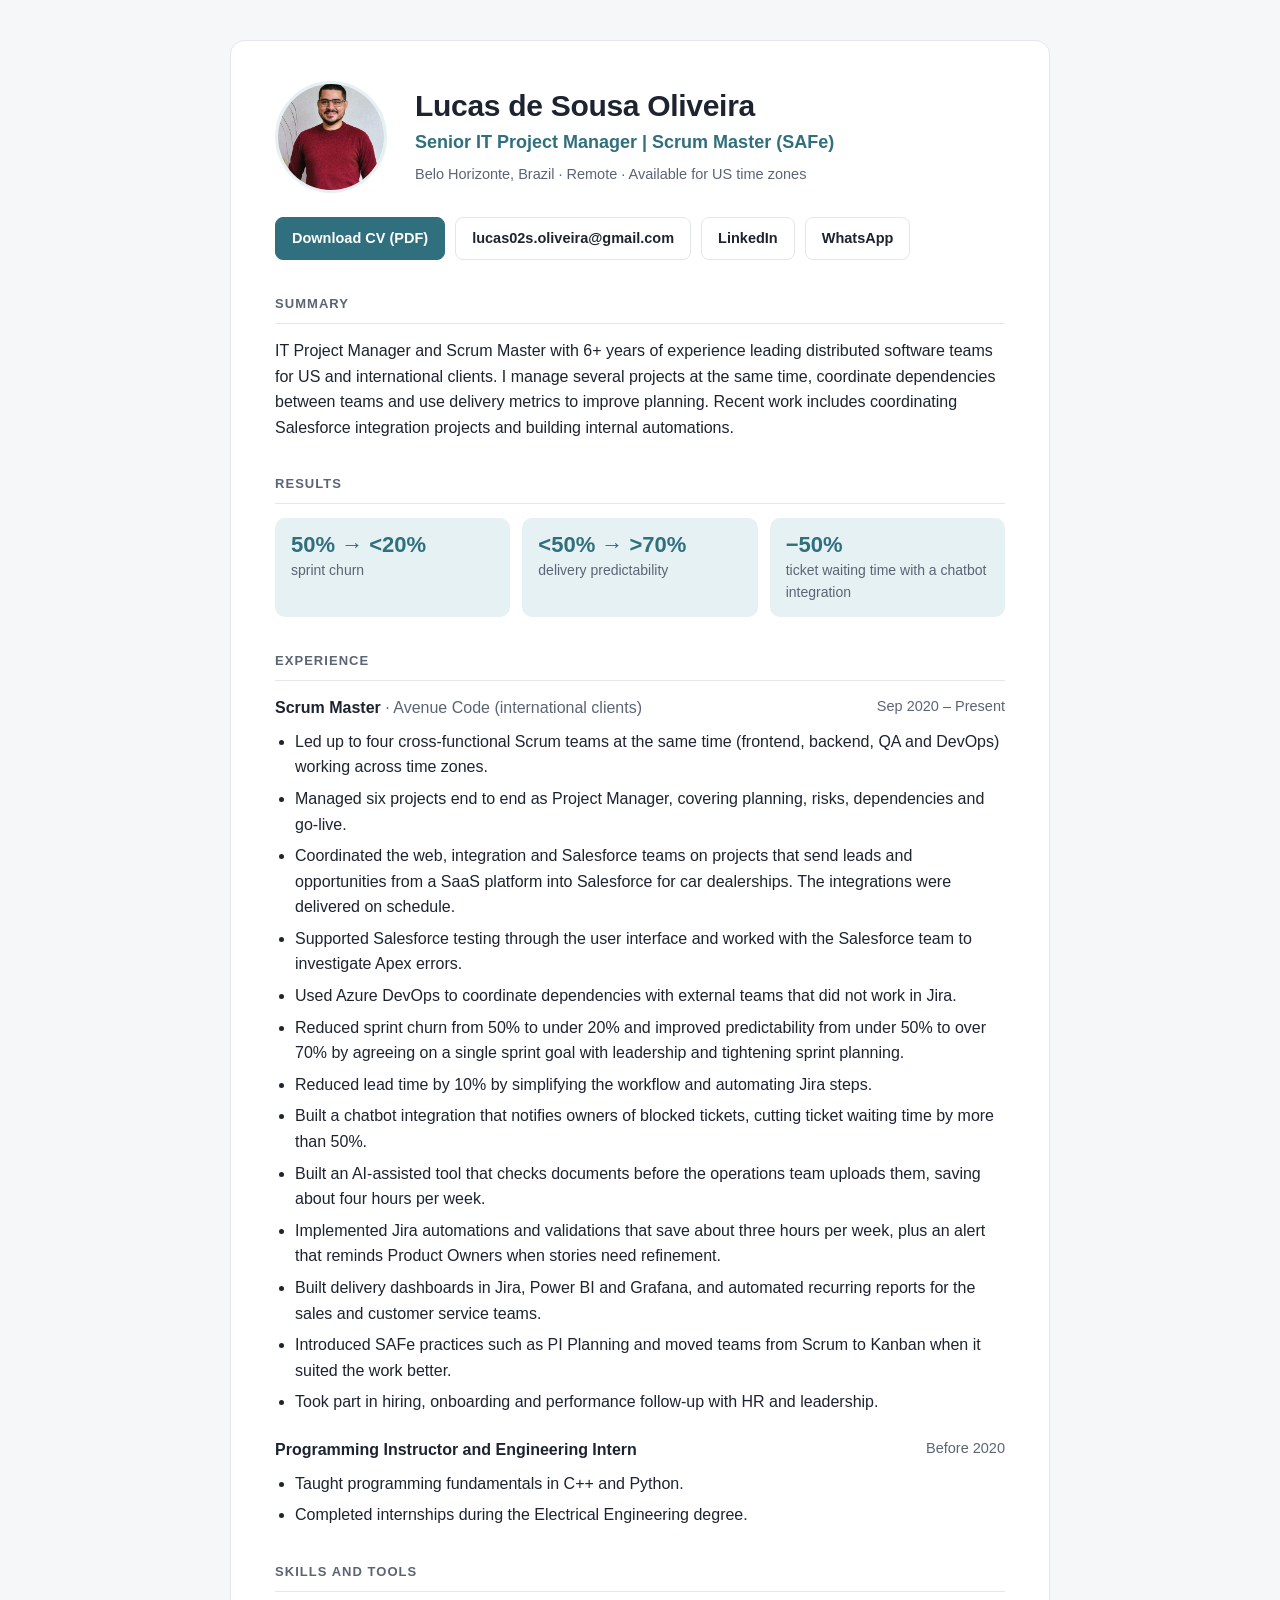
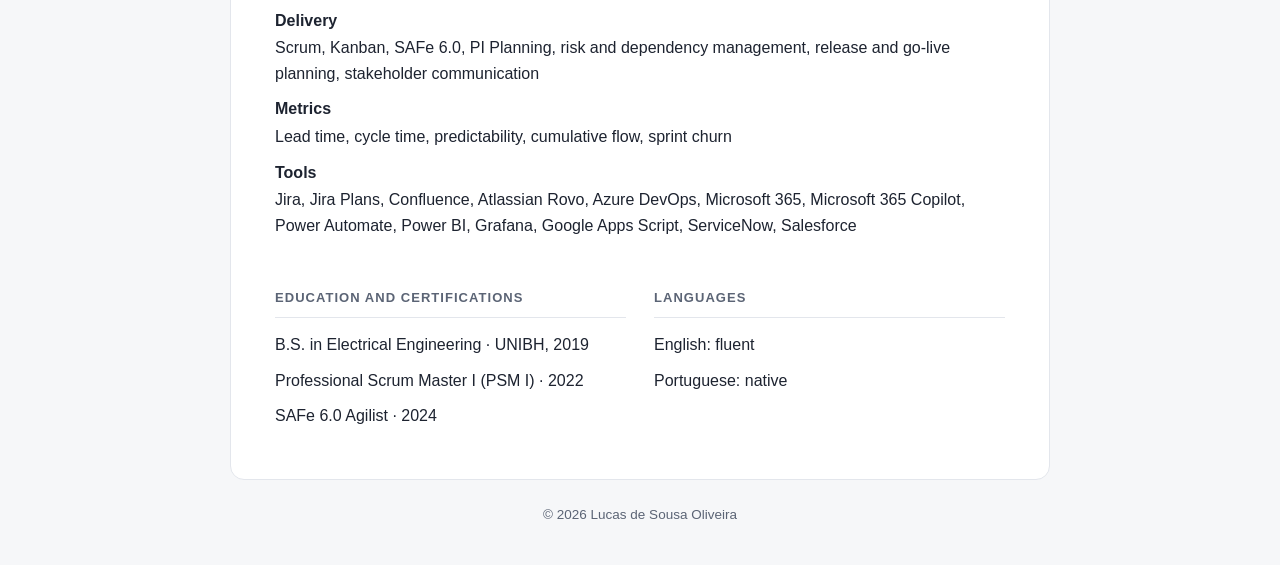
==== commit 1bc2f003: "Add files via upload" ====
--- a/index.html
+++ b/index.html
@@ -3,256 +3,197 @@
 <head>
   <meta charset="UTF-8" />
   <meta name="viewport" content="width=device-width, initial-scale=1" />
-
-  <title>LS AgileWorks | Lucas Sousa | Technical Project Manager</title>
-  <meta name="description" content="LS AgileWorks:Technical Project Management & Delivery. Supporting global engineering teams to deliver complex initiatives with predictability and transparency." />
+  <title>Lucas de Sousa Oliveira | Senior IT Project Manager &amp; Scrum Master</title>
+  <meta name="description" content="Online CV of Lucas de Sousa Oliveira, Senior IT Project Manager and Scrum Master (SAFe) with 6+ years leading distributed software teams for US and international clients." />
   <meta name="robots" content="index, follow" />
-  <link rel="canonical" href="https://lsagileworks.com.br/" />
-
-  <!-- Open Graph -->
-  <meta property="og:type" content="website" />
-  <meta property="og:title" content="LS AgileWorks | Technical Project Management" />
-  <meta property="og:description" content="Supporting engineering teams and leadership to deliver complex initiatives with predictability and transparency." />
-  <meta property="og:url" content="https://lsagileworks.com.br/" />
-  <meta property="og:image" content="https://lsagileworks.com.br/assets/lsaw.webp" />
-
+  <link rel="canonical" href="https://lucas.lsagileworks.com.br/" />
+  <meta property="og:type" content="profile" />
+  <meta property="og:title" content="Lucas de Sousa Oliveira | Senior IT Project Manager &amp; Scrum Master" />
+  <meta property="og:description" content="6+ years leading distributed software teams for US and international clients." />
+  <meta property="og:url" content="https://lucas.lsagileworks.com.br/" />
+  <meta property="og:image" content="https://lucas.lsagileworks.com.br/assets/profile.webp" />
   <link rel="icon" href="assets/logo.webp" />
-  <link rel="stylesheet" href="styles.css" />
   <script type="text/javascript">
     (function(c,l,a,r,i,t,y){
         c[a]=c[a]||function(){(c[a].q=c[a].q||[]).push(arguments)};
         t=l.createElement(r);t.async=1;t.src="https://www.clarity.ms/tag/"+i;
         y=l.getElementsByTagName(r)[0];y.parentNode.insertBefore(t,y);
     })(window, document, "clarity", "script", "v9lyej2j7r");
-</script>
+  </script>
+  <style>
+    :root {
+      --bg: #f6f7f9; --card: #ffffff; --text: #1d2330; --muted: #5b6475;
+      --line: #e3e6ec; --accent: #2f6f7e; --accent-soft: #e6f1f3;
+    }
+    @media (prefers-color-scheme: dark) {
+      :root {
+        --bg: #12161d; --card: #1a2029; --text: #e7eaf0; --muted: #a2abba;
+        --line: #2b3340; --accent: #6fb6c4; --accent-soft: #1f3138;
+      }
+    }
+    * { box-sizing: border-box; }
+    body {
+      margin: 0; background: var(--bg); color: var(--text);
+      font-family: -apple-system, BlinkMacSystemFont, "Segoe UI", Roboto, Arial, sans-serif;
+      font-size: 16px; line-height: 1.6;
+    }
+    a { color: var(--accent); }
+    .page { max-width: 860px; margin: 40px auto; padding: 0 20px; }
+    .card { background: var(--card); border: 1px solid var(--line); border-radius: 14px; padding: 40px 44px; }
+
+    header.top { display: flex; gap: 28px; align-items: center; }
+    .photo { width: 112px; height: 112px; border-radius: 50%; object-fit: cover; flex: none; border: 3px solid var(--accent-soft); }
+    h1 { font-size: 30px; line-height: 1.2; margin: 0; letter-spacing: -0.01em; }
+    .title { font-size: 18px; font-weight: 600; color: var(--accent); margin: 4px 0 6px; }
+    .meta { color: var(--muted); font-size: 14.5px; }
+    .actions { display: flex; flex-wrap: wrap; gap: 10px; margin-top: 24px; }
+    .btn {
+      display: inline-block; padding: 9px 16px; border-radius: 8px; border: 1px solid var(--line);
+      color: var(--text); text-decoration: none; font-size: 14.5px; font-weight: 600; background: var(--card);
+    }
+    .btn:hover { border-color: var(--accent); }
+    .btn.primary { background: var(--accent); border-color: var(--accent); color: #fff; }
+
+    section { margin-top: 34px; }
+    h2 {
+      font-size: 13px; letter-spacing: 0.08em; text-transform: uppercase; color: var(--muted);
+      margin: 0 0 14px; padding-bottom: 8px; border-bottom: 1px solid var(--line);
+    }
+    p { margin: 0 0 10px; }
+
+    .job { margin-bottom: 22px; }
+    .job__head { display: flex; justify-content: space-between; gap: 16px; flex-wrap: wrap; }
+    .job__role { font-weight: 700; }
+    .job__org { color: var(--muted); }
+    .job__dates { color: var(--muted); font-size: 14.5px; white-space: nowrap; }
+    ul { margin: 8px 0 0; padding-left: 20px; }
+    li { margin-bottom: 6px; }
+
+    .highlights { display: grid; grid-template-columns: repeat(3, 1fr); gap: 12px; }
+    .stat { background: var(--accent-soft); border-radius: 10px; padding: 14px 16px; }
+    .stat__num { font-size: 22px; font-weight: 700; color: var(--accent); line-height: 1.2; }
+    .stat__txt { font-size: 14px; color: var(--muted); }
+
+    .skills dt { font-weight: 700; margin-top: 10px; }
+    .skills dd { margin: 2px 0 0; color: var(--text); }
+
+    .two { display: grid; grid-template-columns: 1fr 1fr; gap: 28px; }
+    footer { text-align: center; color: var(--muted); font-size: 13.5px; margin: 24px 0 40px; }
+
+    @media (max-width: 640px) {
+      .card { padding: 26px 20px; }
+      header.top { flex-direction: column; align-items: flex-start; gap: 16px; }
+      .highlights, .two { grid-template-columns: 1fr; }
+      h1 { font-size: 26px; }
+    }
+    @media print {
+      body { background: #fff; color: #000; font-size: 12px; }
+      .page { margin: 0; max-width: none; }
+      .card { border: none; padding: 0; }
+      .actions, footer { display: none; }
+      a { color: #000; text-decoration: none; }
+    }
+  </style>
 </head>
+<body>
+  <main class="page">
+    <article class="card">
+      <header class="top">
+        <img class="photo" src="assets/profile.webp" alt="Lucas de Sousa Oliveira" />
+        <div>
+          <h1>Lucas de Sousa Oliveira</h1>
+          <div class="title">Senior IT Project Manager | Scrum Master (SAFe)</div>
+          <div class="meta">Belo Horizonte, Brazil · Remote · Available for US time zones</div>
+        </div>
+      </header>
 
-<body>
-  <a class="skip-link" href="#main">Skip to content</a>
+      <div class="actions">
+        <a class="btn primary" href="assets/Lucas_de_Sousa_Oliveira_CV.pdf" target="_blank" rel="noopener">Download CV (PDF)</a>
+        <a class="btn" href="mailto:lucas02s.oliveira@gmail.com">lucas02s.oliveira@gmail.com</a>
+        <a class="btn" href="https://www.linkedin.com/in/pmlsousa/" target="_blank" rel="noopener">LinkedIn</a>
+        <a class="btn" href="https://wa.me/5531988276388" target="_blank" rel="noopener">WhatsApp</a>
+      </div>
 
-  <header class="header">
-    <div class="container header__inner">
-      <a class="brand" href="#top" aria-label="LS AgileWorks Home">
-        <span class="brand__mark" aria-hidden="true"></span>
-        <span class="brand__text">LS AgileWorks | Lucas Sousa | Project Manager</span>
-      </a>
+      <section>
+        <h2>Summary</h2>
+        <p>IT Project Manager and Scrum Master with 6+ years of experience leading distributed software teams for US and international clients. I manage several projects at the same time, coordinate dependencies between teams and use delivery metrics to improve planning. Recent work includes coordinating Salesforce integration projects and building internal automations.</p>
+      </section>
 
-      <nav class="nav" aria-label="Primary">
-        <div id="navMenu" class="nav__menu">
-          <button class="nav__toggle" type="button" aria-expanded="false" aria-controls="navMenu">
-          <span class="nav__toggleLines" aria-hidden="true"></span>
-          <span class="sr-only">Open menu</span>
-        </button>
-          <a href="#impact" data-i18n="nav.impact">Impact</a>
-          <a href="#tools" data-i18n="nav.tools">Tools</a>
-          <a href="#contact" data-i18n="nav.contact">Contact</a>
+      <section>
+        <h2>Results</h2>
+        <div class="highlights">
+          <div class="stat"><div class="stat__num">50% → &lt;20%</div><div class="stat__txt">sprint churn</div></div>
+          <div class="stat"><div class="stat__num">&lt;50% → &gt;70%</div><div class="stat__txt">delivery predictability</div></div>
+          <div class="stat"><div class="stat__num">−50%</div><div class="stat__txt">ticket waiting time with a chatbot integration</div></div>
+        </div>
+      </section>
 
-          <div class="controls">
-            <div class="langSwitch" role="group" aria-label="Language selector">
-              <button class="langBtn" type="button" data-lang="en" aria-pressed="false">EN</button>
-              <button class="langBtn" type="button" data-lang="pt" aria-pressed="false">PT</button>
-            </div>
+      <section>
+        <h2>Experience</h2>
 
-            <button class="themeBtn" type="button" aria-label="Toggle theme">
-              <span class="themeIcon" aria-hidden="true"></span>
-            </button>
+        <div class="job">
+          <div class="job__head">
+            <div><span class="job__role">Scrum Master</span> <span class="job__org">· Avenue Code (international clients)</span></div>
+            <div class="job__dates">Sep 2020 – Present</div>
           </div>
-        </div>
-      </nav>
-    </div>
-  </header>
-
-  <main id="main">
-    <!-- HERO -->
-    <section id="top" class="hero">
-      <div class="container hero__inner">
-        <div class="hero__content">
-          <p class="eyebrow" data-i18n="hero.eyebrow">Remote contractor • Global teams</p>
-
-          <h1 data-i18n="hero.title">
-            Project Manager<br />
-            <span class="h1__muted">improving team delivery</span>
-          </h1>
-
-          <p class="lead" data-i18n="hero.lead">
-            Supporting engineering teams to deliver complex initiatives with predictability and transparency.
-          </p>
-
-          <div class="actions">
-            <a class="btn btn--primary" href="#contact" data-i18n="hero.ctaContact">Contact</a>
-            <a class="btn btn--ghost" href="assets/Lucas_de_Sousa_Oliveira_CV.pdf" target="_blank" rel="noopener" data-i18n="hero.ctaCv">
-              Download CV
-            </a>
-
-          </div>
-
-          <div class="meta">
-            <div class="meta__item">
-              <div class="meta__label" data-i18n="meta.rolesK">Roles</div>
-              <div class="meta__value">Technical PM • Delivery Manager • Project Manager • Scrum Master</div>
-            </div>
-            <div class="meta__item">
-              <div class="meta__label" data-i18n="meta.focusK">Focus</div>
-              <div class="meta__value">Predictability • Risk • Dependencies • Scope</div>
-            </div>
-          </div>
+          <ul>
+            <li>Led up to four cross-functional Scrum teams at the same time (frontend, backend, QA and DevOps) working across time zones.</li>
+            <li>Managed six projects end to end as Project Manager, covering planning, risks, dependencies and go-live.</li>
+            <li>Coordinated the web, integration and Salesforce teams on projects that send leads and opportunities from a SaaS platform into Salesforce for car dealerships. The integrations were delivered on schedule.</li>
+            <li>Supported Salesforce testing through the user interface and worked with the Salesforce team to investigate Apex errors.</li>
+            <li>Used Azure DevOps to coordinate dependencies with external teams that did not work in Jira.</li>
+            <li>Reduced sprint churn from 50% to under 20% and improved predictability from under 50% to over 70% by agreeing on a single sprint goal with leadership and tightening sprint planning.</li>
+            <li>Reduced lead time by 10% by simplifying the workflow and automating Jira steps.</li>
+            <li>Built a chatbot integration that notifies owners of blocked tickets, cutting ticket waiting time by more than 50%.</li>
+            <li>Built an AI-assisted tool that checks documents before the operations team uploads them, saving about four hours per week.</li>
+            <li>Implemented Jira automations and validations that save about three hours per week, plus an alert that reminds Product Owners when stories need refinement.</li>
+            <li>Built delivery dashboards in Jira, Power BI and Grafana, and automated recurring reports for the sales and customer service teams.</li>
+            <li>Introduced SAFe practices such as PI Planning and moved teams from Scrum to Kanban when it suited the work better.</li>
+            <li>Took part in hiring, onboarding and performance follow-up with HR and leadership.</li>
+          </ul>
         </div>
 
-        <!-- PROFILE CARD -->
-        <aside class="profileCard" aria-label="Profile card">
-          <div class="profileTop">
-            <img class="profileImg" src="assets/profile.webp" alt="Lucas Sousa" />
-            <div>
-              <div class="profileName">Lucas Sousa</div>
-              <div class="profileDesc">Technical Project Manager • Delivery over 5 years</div>
-              <div class="profileDesc">PSMI, SSM</div>
-              <div class="profileLoc">Remote, Brazil</div>
-            </div>
+        <div class="job">
+          <div class="job__head">
+            <div><span class="job__role">Programming Instructor and Engineering Intern</span></div>
+            <div class="job__dates">Before 2020</div>
           </div>
+          <ul>
+            <li>Taught programming fundamentals in C++ and Python.</li>
+            <li>Completed internships during the Electrical Engineering degree.</li>
+          </ul>
+        </div>
+      </section>
 
-          <div class="profileBody">
-            <div class="kv">
-              <span class="kv__k">Email</span>
-              <span class="kv__v" >
-                <button class="linkBtn" type="button" data-copy="lucas02s.oliveira@gmail.com">
-                  lucas02s.oliveira@gmail.com
-                </button>
-              </span>
-            </div>
+      <section>
+        <h2>Skills and tools</h2>
+        <dl class="skills">
+          <dt>Delivery</dt>
+          <dd>Scrum, Kanban, SAFe 6.0, PI Planning, risk and dependency management, release and go-live planning, stakeholder communication</dd>
+          <dt>Metrics</dt>
+          <dd>Lead time, cycle time, predictability, cumulative flow, sprint churn</dd>
+          <dt>Tools</dt>
+          <dd>Jira, Jira Plans, Confluence, Atlassian Rovo, Azure DevOps, Microsoft 365, Microsoft 365 Copilot, Power Automate, Power BI, Grafana, Google Apps Script, ServiceNow, Salesforce</dd>
+        </dl>
+      </section>
 
-            <div class="kv">
-              <span class="kv__k">WhatsApp</span>
-              <span class="kv__v">
-                <a class="link" href="https://wa.me/+5531988276388" target="_blank" rel="noopener">+55 31 98827-6388</a>
-              </span>
-            </div>
+      <div class="two">
+        <section>
+          <h2>Education and certifications</h2>
+          <p>B.S. in Electrical Engineering · UNIBH, 2019</p>
+          <p>Professional Scrum Master I (PSM I) · 2022</p>
+          <p>SAFe 6.0 Agilist · 2024</p>
+        </section>
+        <section>
+          <h2>Languages</h2>
+          <p>English: fluent</p>
+          <p>Portuguese: native</p>
+        </section>
+      </div>
+    </article>
 
-            <div class="kv">
-              <span class="kv__k" data-i18n="profile.availK">Availability</span>
-              <span class="kv__v" data-i18n="profile.availV">Remote contractor (PJ)</span>
-            </div>
-            <div class="kv"><span class="kv__k">Domains</span><span class="kv__v">E-commerce • Integrations • IT projects</span>
-            </div>            
-          </div>
-        </aside>
-      </div>
-    </section>
-
-    <!-- IMPACT -->
-    <section id="impact" class="section">
-      <div class="container">
-        <div class="sectionHead">
-         <h2>Helping Engineering Teams Deliver with Confidence.</h2>  
-            <p>I partner with organizations to improve delivery predictability, coordinate complex software initiatives, and enable better decisions through project management, flow metrics, and process optimization.</p>
-        </div>
-
-        <ul class="bullets">
-          <li data-i18n="impact.b1">Led delivery execution for remote engineering teams, ensuring clarity, flow, and realistic commitments.</li>
-          <li data-i18n="impact.b2">Coordinated cross-team planning and dependencies, aligning execution with strategic business objectives.</li>
-          <li data-i18n="impact.b3">Improved delivery predictability through execution tracking and data-driven metrics (Lead Time, Cycle Time, Predictability, CFD).</li>
-          <li data-i18n="impact.b4">Supported leadership with clear delivery narratives, highlighting risks, trade-offs, and execution insights to enable informed decisions.</li>
-        </ul>
-      </div>
-    </section>
-
-    <!-- TOOLS -->
-    <section id="tools" class="section">
-      <div class="container">
-        <div class="sectionHead">
-          <h2 data-i18n="tools.title">Tools & Metrics</h2>
-          <p class="sub" data-i18n="tools.sub">Practical, hands-on experience.</p>
-        </div>
-
-        <div class="skillGrid">
-          <div class="skill">
-            <div class="skill__top">
-              <span class="skill__name">Project Management</span>
-              <span class="skill__lvl" data-i18n="lvl.advanced">Advanced</span>
-            </div>
-            <div class="bar" aria-hidden="true"><span class="fill" style="width: 80%"></span></div>
-          </div>
-                    <div class="skill">
-            <div class="skill__top">
-              <span class="skill__name" >Delivery metrics (Flow, Quality, Productivity & Capacity)</span>
-              <span class="skill__lvl" data-i18n="lvl.advanced">Fluent</span>
-            </div>
-            <div class="bar" aria-hidden="true"><span class="fill" style="width: 95%"></span></div>
-          </div>
-                    <div class="skill">
-            <div class="skill__top">
-              <span class="skill__name">Delivery Planning & Execution</span>
-              <span class="skill__lvl" data-i18n="lvl.proficient">Advanced</span>
-            </div>
-            <div class="bar" aria-hidden="true"><span class="fill" style="width: 80%"></span></div>
-          </div>
-
-          <div class="skill">
-            <div class="skill__top">
-              <span class="skill__name">Workflow Automation</span>
-              <span class="skill__lvl" data-i18n="lvl.advanced">Advanced</span>
-            </div>
-            <div class="bar" aria-hidden="true"><span class="fill" style="width: 80%"></span></div>
-          </div>
-                    <div class="skill">
-            <div class="skill__top">
-              <span class="skill__name">Jira&Azure DevOps</span>
-              <span class="skill__lvl" data-i18n="lvl.advanced">Expert</span>
-            </div>
-            <div class="bar" aria-hidden="true"><span class="fill" style="width: 95%"></span></div>
-          </div>
-                    <div class="skill">
-            <div class="skill__top">
-              <span class="skill__name">People Management</span>
-              <span class="skill__lvl" data-i18n="lvl.proficient">Proficient</span>
-            </div>
-            <div class="bar" aria-hidden="true"><span class="fill" style="width: 70%"></span></div>
-          </div>
-                    <div class="skill">
-            <div class="skill__top">
-              <span class="skill__name">Risk & Dependency Management</span>
-              <span class="skill__lvl" data-i18n="lvl.proficient">Proficient</span>
-            </div>
-            <div class="bar" aria-hidden="true"><span class="fill" style="width: 70%"></span></div>
-          </div>
-                    <div class="skill">
-            <div class="skill__top">
-              <span class="skill__name">Team remote communication</span>
-              <span class="skill__lvl" data-i18n="lvl.proficient">Advanced</span>
-            </div>
-            <div class="bar" aria-hidden="true"><span class="fill" style="width: 80%"></span></div>
-          </div>
-        </div>
-      </div>
-    </section>
-    <section id="contact">
-<div class="contact">
-          <div class="panel">
-            <h3>Let’s talk</h3>
-            <p>
-              Whether you need a <strong>Project Manager</strong> or <strong>Technical PM</strong>to improve delivery predictability, coordinate cross-functional teams, or drive complex initiatives, I’d be happy to discuss how I can support your goals.
-            </p>
-
-            <div class="contact__row">
-              <a class="btn primary" data-copy="lucas02s.oliveira@gmail.com">
-                Email me
-              </a>
-              <button class="btn" type="button" data-copy="lucas02s.oliveira@gmail.com">Copy email</button>
-              <a class="btn ghost" href="https://www.linkedin.com/in/pmlsousa/" target="_blank" rel="noopener">LinkedIn</a>
-             <a class="btn" type="button" href="https://wa.me/+5531988276388" target="_blank" rel="noopener" data-i18n="hero.linkWhatsapp">WhatsApp</a>
-            </div>
-          </div>
-        </div>
-    </section>
-
-    <footer class="footer">
-      <div class="container footer__inner">
-        <p>© <span id="year"></span> LS AgileWorks. All rights reserved.</p>
-        <p class="footer__links">
-          <a href="#top">Back to top</a>
-        </p>
-      </div>
-    </footer>
+    <footer>© <span id="year"></span> Lucas de Sousa Oliveira</footer>
   </main>
-  <script src="script.js"></script>
+  <script>document.getElementById("year").textContent = new Date().getFullYear();</script>
 </body>
 </html>
